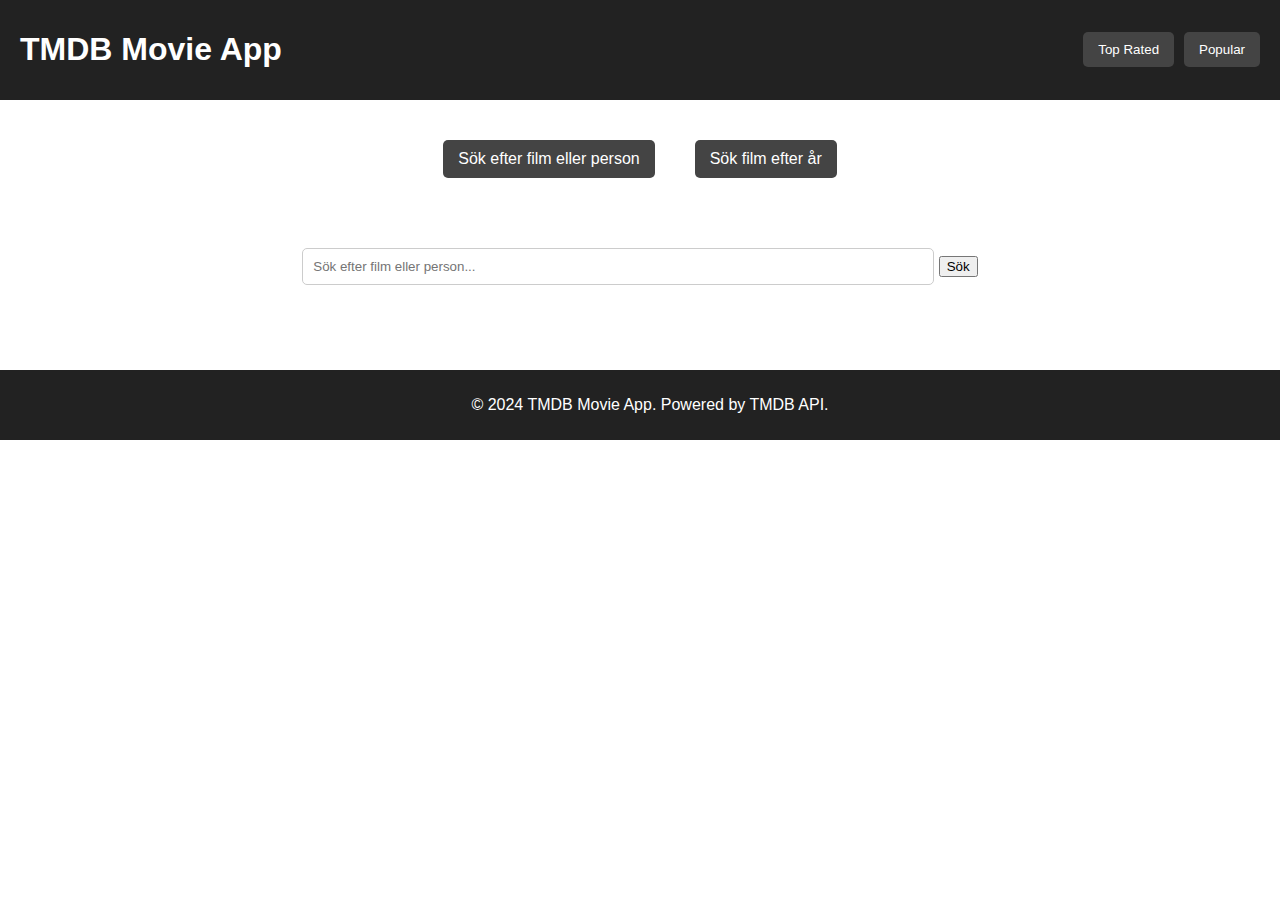
==== search.html @ 95b780e4 "updates" ====
<!DOCTYPE html>
<html lang="en">
<head>
    <meta charset="UTF-8">
    <meta name="viewport" content="width=device-width, initial-scale=1.0">
    <title>Document</title>
    <link rel="stylesheet" href="./css/style.css">
</head>
<body>
    <header>
        <nav class="navbar">
            <h1>TMDB Movie App</h1>
            <ul>
                <li><button id="top-rated-btn">Top Rated</button></li>
                <li><button id="popular-btn">Popular</button></li>
            </ul>
        </nav>
    </header>

    <div id="site-buttons">
        <a href="search.html" class="site-buttons-button">Sök efter film eller person</a>
        <a href="year.html" class="site-buttons-button">Sök film efter år</a>
    
    </div>

    <section class="search-section">
        <div id="search-section-div">

            <form id="search-form">
                <input 
                type="text" 
                id="search-input" 
                placeholder="Sök efter film eller person..." 
                required
                />
                <button type="submit">Sök</button>
            </form>

        </div>
        
    </section>

    <main>
        <section id="content-section">
            <div id="movie-container" class="content-grid"></div>
            <div id="error-container" class="error-message"></div>
        </section>
    </main>

   
    <footer>
        <p>&copy; 2024 TMDB Movie App. Powered by TMDB API.</p>
    </footer>

    <script type="module" src="js/main.js"></script>
    
</body>
</html>
---- css/style.css ----
body {
    font-family: Arial, sans-serif;
    margin: 0;
    padding: 0;
}

.navbar {
    background-color: #222;
    color: white;
    display: flex;
    justify-content: space-between;
    align-items: center;
    padding: 10px 20px;
}

.navbar ul {
    list-style: none;
    display: flex;
    gap: 10px;
}

#top-rated-btn:hover {
    background-color: #666;
}

#popular-btn:hover {
    background-color: #666;
}

#site-buttons{
    display: flex;
    justify-content: center;
    padding: 20px;

}

.site-buttons-button {
    background-color: #444;
    color: white;
    padding: 10px 15px;
    cursor: pointer;
    margin: 20px;
    border-radius: 5px;
    text-decoration: none;
}

.site-buttons-button:hover {
    background-color: #666;
}

#top-rated-btn, #popular-btn {
    background-color: #444;
    color: white;
    border: none;
    padding: 10px 15px;
    cursor: pointer;
    border-radius: 5px;
}

.search-section {
    padding: 20px;
    text-align: center;
}

#search-section-div {
    padding: 10px;
}

#search-form {
    padding-bottom: 15px;
}

#search-input, #year-input {
    width: 50%;
    padding: 10px;
    border: 1px solid #ccc;
    border-radius: 5px;
}

#movie-container {
    display: grid;
    grid-template-columns: repeat(auto-fit, minmax(200px, 1fr));
    gap: 20px;
    padding: 20px;
}

.movie-card {
    border: 1px solid #ddd;
    border-radius: 5px;
    overflow: hidden;
    text-align: center;
    background-color: #f9f9f9;
}

.movie-card img {
    width: 100%;
    height: auto;
}

#year-movie-list {
    display: flex;
    flex-wrap: wrap;
    gap: 16px;
  }
  
  .movie-item {
    width: 200px;
    border: 1px solid #ccc;
    padding: 8px;
    border-radius: 8px;
    text-align: center;
  }
  
  .movie-item img {
    max-width: 100%;
    border-radius: 8px;
  }
  

footer {
    text-align: center;
    padding: 10px;
    background-color: #222;
    color: white;
    position: relative;
    bottom: 0;
    width: 100%;
}
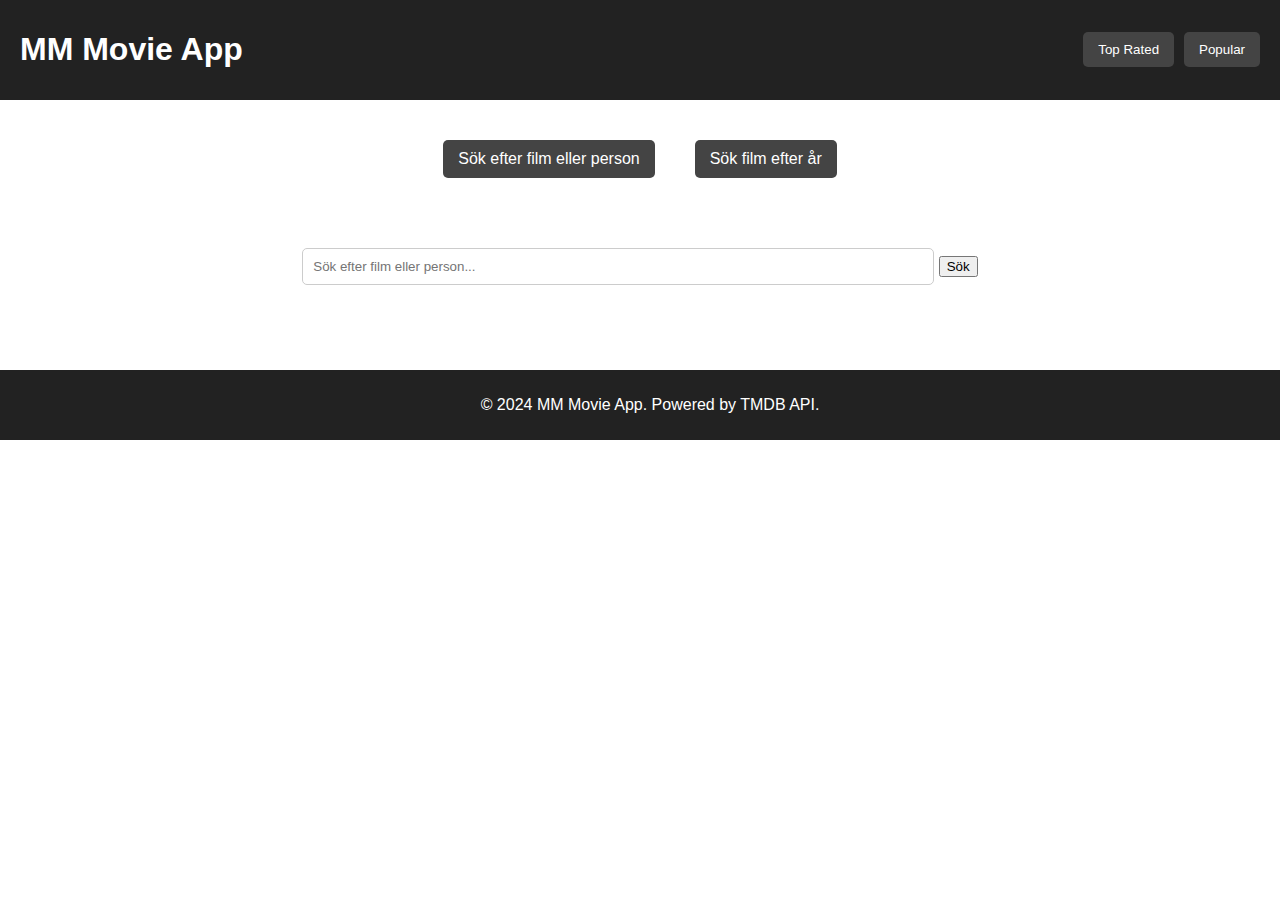
==== commit 25e47e91: "updates" ====
--- a/search.html
+++ b/search.html
@@ -9,7 +9,7 @@
 <body>
     <header>
         <nav class="navbar">
-            <h1>TMDB Movie App</h1>
+            <h1>MM Movie App</h1>
             <ul>
                 <li><button id="top-rated-btn">Top Rated</button></li>
                 <li><button id="popular-btn">Popular</button></li>
@@ -37,7 +37,6 @@
             </form>
 
         </div>
-        
     </section>
 
     <main>
@@ -49,7 +48,7 @@
 
    
     <footer>
-        <p>&copy; 2024 TMDB Movie App. Powered by TMDB API.</p>
+        <p>&copy; 2024 MM Movie App. Powered by TMDB API.</p>
     </footer>
 
     <script type="module" src="js/main.js"></script>
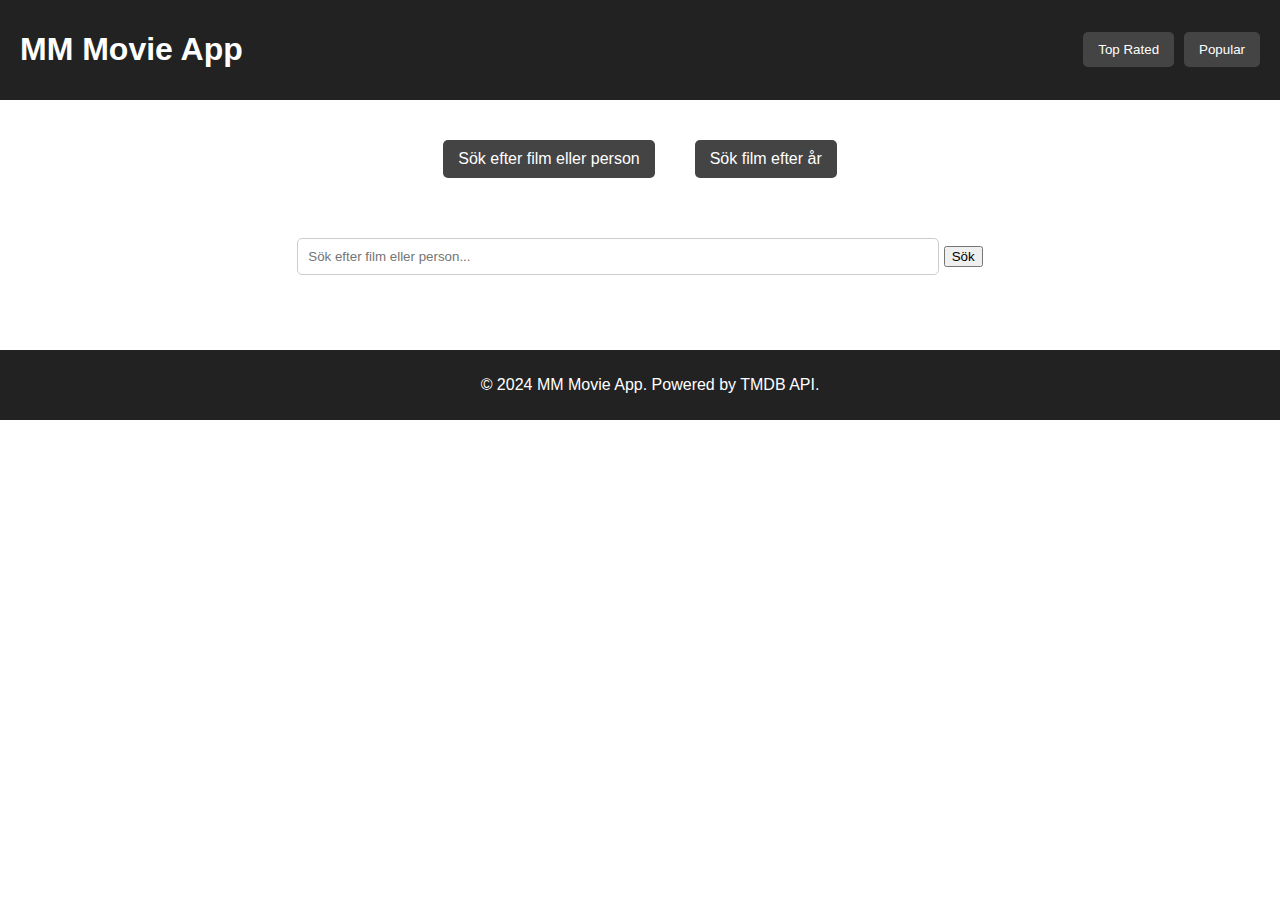
==== commit e8d8de91: "readability updated" ====
--- a/search.html
+++ b/search.html
@@ -6,7 +6,9 @@
     <title>Document</title>
     <link rel="stylesheet" href="./css/style.css">
 </head>
+
 <body>
+
     <header>
         <nav class="navbar">
             <h1>MM Movie App</h1>
@@ -16,16 +18,14 @@
             </ul>
         </nav>
     </header>
+    
+    <main>
+        <div id="site-btn-container">
+            <a href="search.html" class="site-btn">Sök efter film eller person</a>
+            <a href="year.html" class="site-btn">Sök film efter år</a>
+        </div>
 
-    <div id="site-buttons">
-        <a href="search.html" class="site-buttons-button">Sök efter film eller person</a>
-        <a href="year.html" class="site-buttons-button">Sök film efter år</a>
-    
-    </div>
-
-    <section class="search-section">
-        <div id="search-section-div">
-
+        <section class="search-section">
             <form id="search-form">
                 <input 
                 type="text" 
@@ -35,18 +35,14 @@
                 />
                 <button type="submit">Sök</button>
             </form>
+        </section>
 
-        </div>
-    </section>
-
-    <main>
-        <section id="content-section">
-            <div id="movie-container" class="content-grid"></div>
-            <div id="error-container" class="error-message"></div>
+        <section>
+            <div id="movie-container"></div>
+            <div id="error-container"></div>
         </section>
     </main>
 
-   
     <footer>
         <p>&copy; 2024 MM Movie App. Powered by TMDB API.</p>
     </footer>
--- a/css/style.css
+++ b/css/style.css
@@ -27,14 +27,14 @@
     background-color: #666;
 }
 
-#site-buttons{
+#site-btn-container{
     display: flex;
     justify-content: center;
     padding: 20px;
 
 }
 
-.site-buttons-button {
+.site-btn {
     background-color: #444;
     color: white;
     padding: 10px 15px;
@@ -44,11 +44,15 @@
     text-decoration: none;
 }
 
-.site-buttons-button:hover {
+.site-btn:hover {
     background-color: #666;
 }
 
-#top-rated-btn, #popular-btn {
+#year-search-btn:hover {
+    background-color: #666;
+}
+
+#top-rated-btn, #popular-btn, #year-search-btn {
     background-color: #444;
     color: white;
     border: none;
@@ -62,10 +66,6 @@
     text-align: center;
 }
 
-#search-section-div {
-    padding: 10px;
-}
-
 #search-form {
     padding-bottom: 15px;
 }
@@ -77,45 +77,31 @@
     border-radius: 5px;
 }
 
-#movie-container {
+#movie-container, #year-movie-container {
     display: grid;
     grid-template-columns: repeat(auto-fit, minmax(200px, 1fr));
     gap: 20px;
     padding: 20px;
 }
 
-.movie-card {
+.movie-card, .movie-item {
+    width: 200px;
     border: 1px solid #ddd;
-    border-radius: 5px;
-    overflow: hidden;
-    text-align: center;
-    background-color: #f9f9f9;
-}
-
-.movie-card img {
-    width: 100%;
-    height: auto;
-}
-
-#year-movie-list {
-    display: flex;
-    flex-wrap: wrap;
-    gap: 16px;
-  }
-  
-  .movie-item {
-    width: 200px;
-    border: 1px solid #ccc;
     padding: 8px;
     border-radius: 8px;
     text-align: center;
-  }
-  
-  .movie-item img {
+}
+
+.movie-card img, .movie-item img {
     max-width: 100%;
     border-radius: 8px;
-  }
-  
+}
+
+.error {
+    color: red;
+    font-weight: bold;
+    margin: 10px 0;
+}
 
 footer {
     text-align: center;
